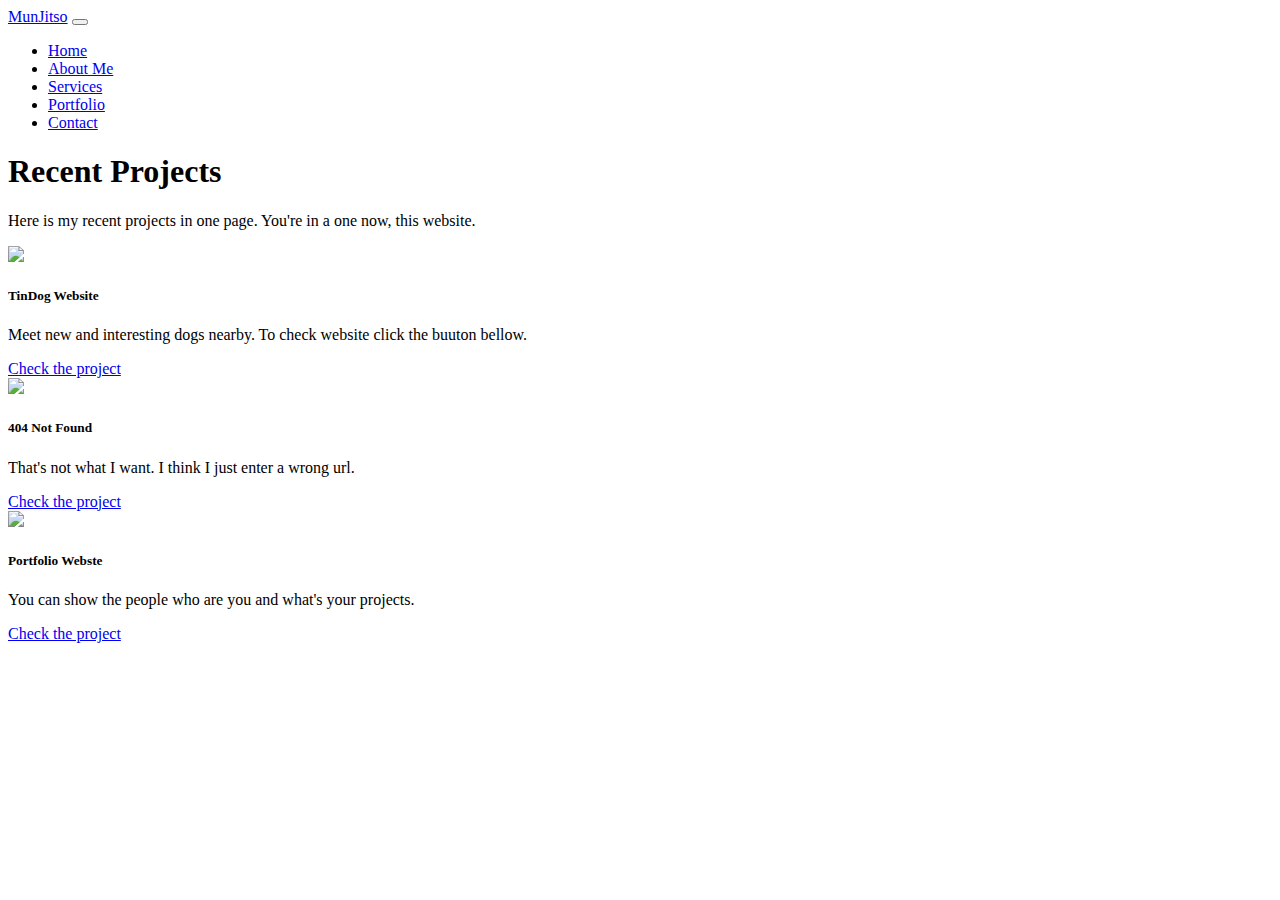
==== portfolio/portfolio.html @ 6be091ce "Update portfolio.html" ====
<!doctype html>
<html lang="en">

<head>
    <!-- Required meta tags -->
    <meta charset="utf-8">
    <meta name="viewport" content="width=device-width, initial-scale=1">

    <!-- Bootstrap CSS -->
    <link rel="stylesheet" href="https://cdn.jsdelivr.net/npm/bootstrap@4.5.3/dist/css/bootstrap.min.css" integrity="sha384-TX8t27EcRE3e/ihU7zmQxVncDAy5uIKz4rEkgIXeMed4M0jlfIDPvg6uqKI2xXr2" crossorigin="anonymous">
    <link rel="stylesheet" href="style.css" />

    <!-- Google Fonts -->
    <link href="https://fonts.googleapis.com/css2?family=Itim&display=swap " rel="stylesheet " />
    <link rel="preconnect" href="https://fonts.gstatic.com">

    <title>Recent Projects</title>
    <link rel="shortcut icon " type="image/jpg " href="Untitled-1.png" />
</head>

<body>


    <div class="container">
        <nav class="navbar navbar-expand-lg navbar-light">
            <a class="navbar-brand" href="#">MunJitso</a>
            <button class="navbar-toggler" type="button" data-toggle="collapse" data-target="#navbarSupportedContent" aria-controls="navbarSupportedContent" aria-expanded="false" aria-label="Toggle navigation">
            <span class="navbar-toggler-icon"></span>
            </button>
            <div class="collapse navbar-collapse" id="navbarSupportedContent">
                <ul class="navbar-nav ml-auto">
                    <li class="nav-item">
                        <a class="nav-link" href="https://munjitso-dev.000webhostapp.com/">Home</a>
                    </li>
                    <li class="nav-item">
                        <a class="nav-link" href="https://munjitso-dev.000webhostapp.com/#about">About Me</a>
                    </li>
                    <li class="nav-item">
                        <a class="nav-link" href="https://munjitso-dev.000webhostapp.com/#service">Services</a>
                    </li>
                    <li class="nav-item">
                        <a class="nav-link" href="portfolio.html">Portfolio</a>
                    </li>
                    <li class="nav-item">
                        <a class="nav-link" href="https://munjitso-dev.000webhostapp.com/#footer">Contact</a>
                    </li>
                </ul>
            </div>
        </nav>
        <div class="title text-center">
            <h1>Recent Projects</h1>
            <p class="fs-5">Here is my recent projects in one page. You're in a one now, this website.</p>
        </div>
        <div class="row">
            
            <!-- TinDog Website -->
            <div class="col-md-6 col-lg-4">
                <div class="card border-0">
                    <img src="tindog-website.jpeg" class="card-img-top scale-on-hover">
                    <div class="card-body ">
                        <h5 class="card-title">TinDog Website</h5>
                        <p class="card-text">Meet new and interesting dogs nearby. To check website click the buuton bellow.</p>
                        <a href="https://belkacem2005.github.io/tindog.github.io/" class="btn btn-primary" target='_blank'>Check the project</a>
                    </div>
                </div>
            </div>
            
            <!-- 404 Not Found -->
            <div class="col-md-6 col-lg-4">
                <div class="card border-0">
                    <img src="404-page-not-found-by-munjitso.jpeg" class="card-img-top scale-on-hover">
                    <div class="card-body">
                        <h5 class="card-title">404 Not Found</h5>
                        <p class="card-text">That's not what I want. I think I just enter a wrong url.</p>
                        <a href="https://portfolio-munjitso.000webhostapp.com/website-2/404-not-found.html" class="btn btn-primary" target='_blank'>Check the project</a>
                    </div>
                </div>
            </div>
            
            
            
            <!-- Portfolio Website 1 -->
            <div class="col-md-6 col-lg-4">
                <div class="card border-0">
                    <img src="Web capture_23-1-2021_13915_portfolio-munjitso.000webhostapp.com.jpeg" class="card-img-top scale-on-hover">
                    <div class="card-body ">
                        <h5 class="card-title">Portfolio Webste</h5>
                        <p class="card-text">You can show the people who are you and what's your projects.</p>
                        <a href="https://portfolio-munjitso.000webhostapp.com/1website/index.html" class="btn btn-primary" target='_blank'>Check the project</a>
                    </div>
                </div>
            </div>
            
            
    <script src="https://cdn.jsdelivr.net/npm/bootstrap@5.0.0-beta1/dist/js/bootstrap.bundle.min.js" integrity="sha384-ygbV9kiqUc6oa4msXn9868pTtWMgiQaeYH7/t7LECLbyPA2x65Kgf80OJFdroafW" crossorigin="anonymous"></script>
</body>

</html>
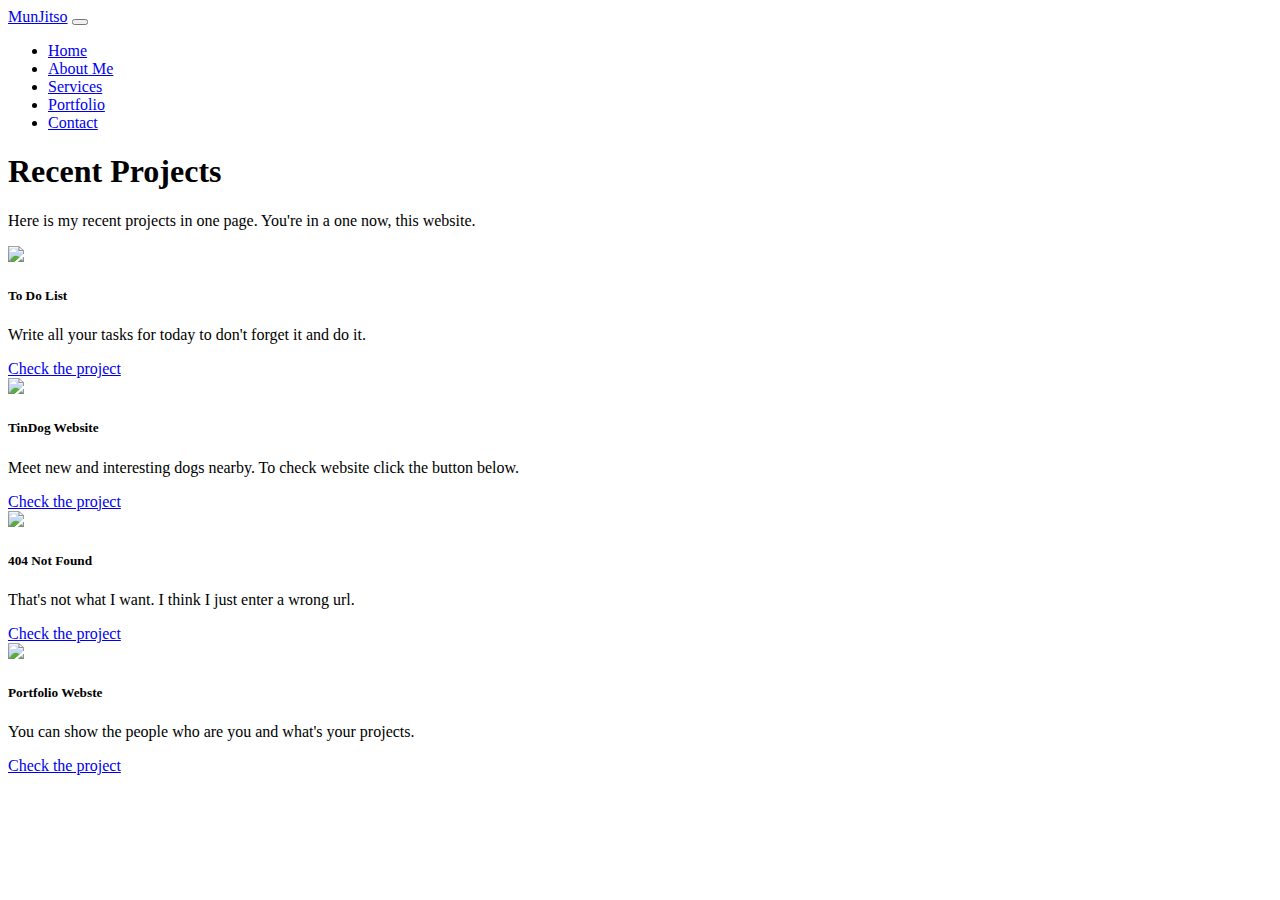
==== commit d686ab62: "Update portfolio.html" ====
--- a/portfolio/portfolio.html
+++ b/portfolio/portfolio.html
@@ -23,14 +23,14 @@
 
     <div class="container">
         <nav class="navbar navbar-expand-lg navbar-light">
-            <a class="navbar-brand" href="#">MunJitso</a>
+            <a class="navbar-brand" href="https://belkacem2005.github.io/munjitso.github.io/">MunJitso</a>
             <button class="navbar-toggler" type="button" data-toggle="collapse" data-target="#navbarSupportedContent" aria-controls="navbarSupportedContent" aria-expanded="false" aria-label="Toggle navigation">
             <span class="navbar-toggler-icon"></span>
             </button>
             <div class="collapse navbar-collapse" id="navbarSupportedContent">
                 <ul class="navbar-nav ml-auto">
                     <li class="nav-item">
-                        <a class="nav-link" href="https://munjitso-dev.000webhostapp.com/">Home</a>
+                        <a class="nav-link" href="https://belkacem2005.github.io/munjitso.github.io/">Home</a>
                     </li>
                     <li class="nav-item">
                         <a class="nav-link" href="https://munjitso-dev.000webhostapp.com/#about">About Me</a>
@@ -53,13 +53,25 @@
         </div>
         <div class="row">
             
+            <!-- To do List -->
+            <div class="col-md-6 col-lg-4">
+                <div class="card border-0">
+                    <img src="https://1.bp.blogspot.com/-03tw1XrxDTU/YGhtexVGZbI/AAAAAAAAAvY/UL7vElKuqWMkUzxDf9dlFX_5ty6BJOpdwCLcBGAsYHQ/s16000/Capture.PNG" class="card-img-top scale-on-hover">
+                    <div class="card-body ">
+                        <h5 class="card-title">To Do List</h5>
+                        <p class="card-text">Write all your tasks for today to don't forget it and do it.</p>
+                        <a href="https://belkacem2005.github.io/do-ur-task-now.github.io/" class="btn btn-primary" target='_blank'>Check the project</a>
+                    </div>
+                </div>
+            </div>
+            
             <!-- TinDog Website -->
             <div class="col-md-6 col-lg-4">
                 <div class="card border-0">
                     <img src="tindog-website.jpeg" class="card-img-top scale-on-hover">
                     <div class="card-body ">
                         <h5 class="card-title">TinDog Website</h5>
-                        <p class="card-text">Meet new and interesting dogs nearby. To check website click the buuton bellow.</p>
+                        <p class="card-text">Meet new and interesting dogs nearby. To check website click the button below.</p>
                         <a href="https://belkacem2005.github.io/tindog.github.io/" class="btn btn-primary" target='_blank'>Check the project</a>
                     </div>
                 </div>
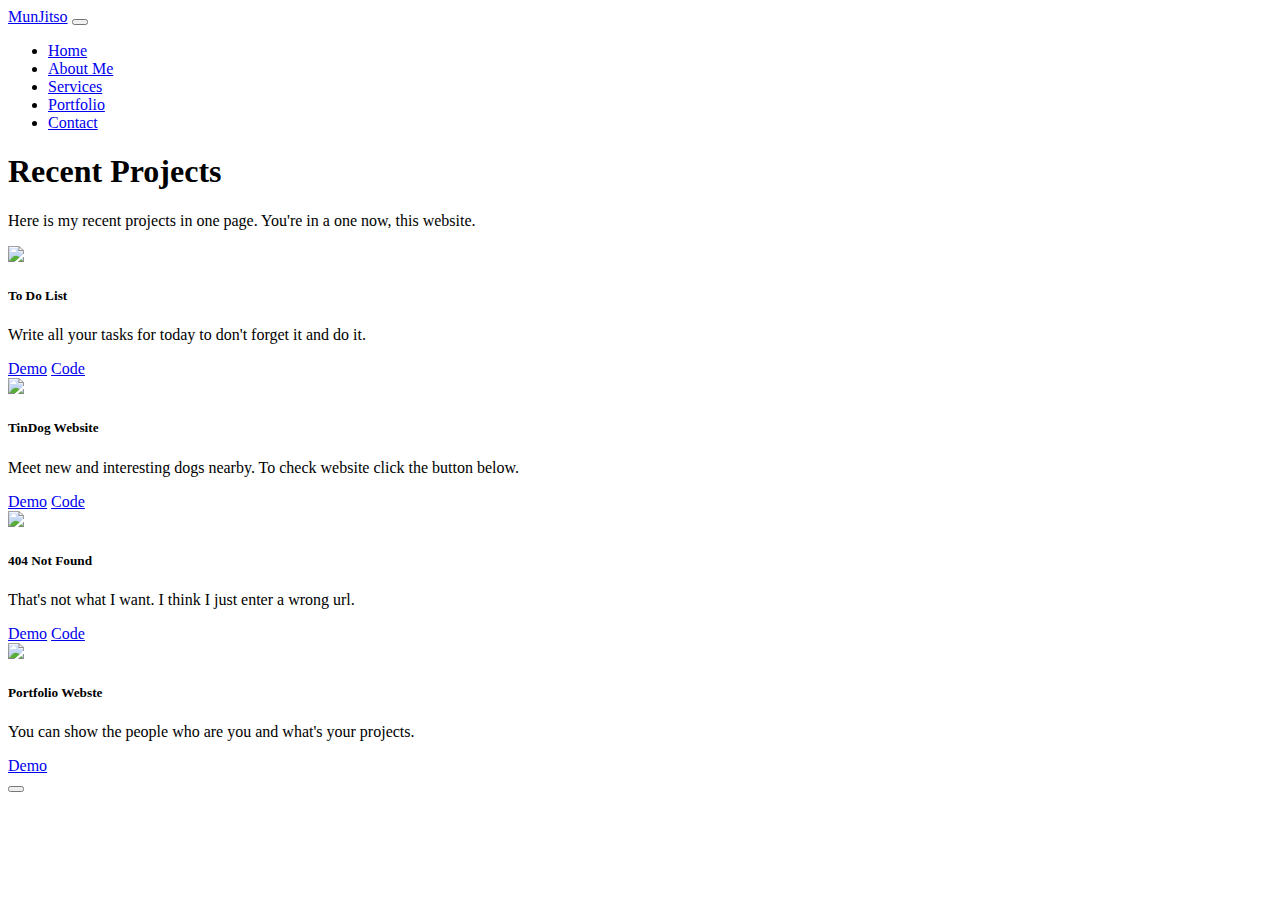
==== commit f5337c5e: "Update portfolio.html" ====
--- a/portfolio/portfolio.html
+++ b/portfolio/portfolio.html
@@ -7,6 +7,7 @@
     <meta name="viewport" content="width=device-width, initial-scale=1">
 
     <!-- Bootstrap CSS -->
+    <link rel="stylesheet" href="https://use.fontawesome.com/releases/v5.15.1/css/all.css" integrity="sha384-vp86vTRFVJgpjF9jiIGPEEqYqlDwgyBgEF109VFjmqGmIY/Y4HV4d3Gp2irVfcrp" crossorigin="anonymous">
     <link rel="stylesheet" href="https://cdn.jsdelivr.net/npm/bootstrap@4.5.3/dist/css/bootstrap.min.css" integrity="sha384-TX8t27EcRE3e/ihU7zmQxVncDAy5uIKz4rEkgIXeMed4M0jlfIDPvg6uqKI2xXr2" crossorigin="anonymous">
     <link rel="stylesheet" href="style.css" />
 
@@ -22,27 +23,27 @@
 
 
     <div class="container">
-        <nav class="navbar navbar-expand-lg navbar-light">
-            <a class="navbar-brand" href="https://belkacem2005.github.io/munjitso.github.io/">MunJitso</a>
+        <nav id="navbarDark" class="navbar navbar-expand-lg navbar-light">
+            <a class="navbar-brand" href="https://munjitso2005.github.io/munjitso.github.io/">MunJitso</a>
             <button class="navbar-toggler" type="button" data-toggle="collapse" data-target="#navbarSupportedContent" aria-controls="navbarSupportedContent" aria-expanded="false" aria-label="Toggle navigation">
             <span class="navbar-toggler-icon"></span>
             </button>
             <div class="collapse navbar-collapse" id="navbarSupportedContent">
                 <ul class="navbar-nav ml-auto">
                     <li class="nav-item">
-                        <a class="nav-link" href="https://belkacem2005.github.io/munjitso.github.io/">Home</a>
+                        <a class="nav-link" href="https://munjitso2005.github.io/munjitso.github.io/">Home</a>
                     </li>
                     <li class="nav-item">
-                        <a class="nav-link" href="https://munjitso-dev.000webhostapp.com/#about">About Me</a>
+                        <a class="nav-link" href="https://munjitso2005.github.io/munjitso.github.io#about">About Me</a>
                     </li>
                     <li class="nav-item">
-                        <a class="nav-link" href="https://munjitso-dev.000webhostapp.com/#service">Services</a>
+                        <a class="nav-link" href="https://munjitso2005.github.io/munjitso.github.io#service">Services</a>
                     </li>
                     <li class="nav-item">
                         <a class="nav-link" href="portfolio.html">Portfolio</a>
                     </li>
                     <li class="nav-item">
-                        <a class="nav-link" href="https://munjitso-dev.000webhostapp.com/#footer">Contact</a>
+                        <a class="nav-link" href="https://munjitso2005.github.io/munjitso.github.io#footer">Contact</a>
                     </li>
                 </ul>
             </div>
@@ -52,7 +53,7 @@
             <p class="fs-5">Here is my recent projects in one page. You're in a one now, this website.</p>
         </div>
         <div class="row">
-            
+
             <!-- To do List -->
             <div class="col-md-6 col-lg-4">
                 <div class="card border-0">
@@ -60,11 +61,12 @@
                     <div class="card-body ">
                         <h5 class="card-title">To Do List</h5>
                         <p class="card-text">Write all your tasks for today to don't forget it and do it.</p>
-                        <a href="https://belkacem2005.github.io/do-ur-task-now.github.io/" class="btn btn-primary" target='_blank'>Check the project</a>
+                        <a href="https://munjitso2005.github.io/do-ur-task-now.github.io/" class="btn btn-primary" target='_blank'>Demo</a>
+                        <a href="https://github.com/Munjitso2005/do-ur-task-now.github.io" class="btn code-btn btn-outline-dark" target='_blank'>Code</a>
                     </div>
                 </div>
             </div>
-            
+
             <!-- TinDog Website -->
             <div class="col-md-6 col-lg-4">
                 <div class="card border-0">
@@ -72,11 +74,12 @@
                     <div class="card-body ">
                         <h5 class="card-title">TinDog Website</h5>
                         <p class="card-text">Meet new and interesting dogs nearby. To check website click the button below.</p>
-                        <a href="https://belkacem2005.github.io/tindog.github.io/" class="btn btn-primary" target='_blank'>Check the project</a>
+                        <a href="https://munjitso2005.github.io/tindog.github.io/" class="btn btn-primary" target='_blank'>Demo</a>
+                        <a href="https://github.com/Munjitso2005/tindog.github.io" class="btn code-btn btn-outline-dark" target='_blank'>Code</a>
                     </div>
                 </div>
             </div>
-            
+
             <!-- 404 Not Found -->
             <div class="col-md-6 col-lg-4">
                 <div class="card border-0">
@@ -84,13 +87,14 @@
                     <div class="card-body">
                         <h5 class="card-title">404 Not Found</h5>
                         <p class="card-text">That's not what I want. I think I just enter a wrong url.</p>
-                        <a href="https://portfolio-munjitso.000webhostapp.com/website-2/404-not-found.html" class="btn btn-primary" target='_blank'>Check the project</a>
+                        <a href="https://munjitso2005.github.io/404-not-found.github.io" class="btn btn-primary" target='_blank'>Demo</a>
+                        <a href="https://github.com/Munjitso2005/404-not-found.github.io" class="btn code-btn btn-outline-dark" target='_blank'>Code</a>
                     </div>
                 </div>
             </div>
-            
-            
-            
+
+
+
             <!-- Portfolio Website 1 -->
             <div class="col-md-6 col-lg-4">
                 <div class="card border-0">
@@ -98,13 +102,16 @@
                     <div class="card-body ">
                         <h5 class="card-title">Portfolio Webste</h5>
                         <p class="card-text">You can show the people who are you and what's your projects.</p>
-                        <a href="https://portfolio-munjitso.000webhostapp.com/1website/index.html" class="btn btn-primary" target='_blank'>Check the project</a>
+                        <a href="https://portfolio-munjitso.000webhostapp.com/1website/index.html" class="btn btn-primary" target='_blank'>Demo</a>
                     </div>
                 </div>
             </div>
-            
-            
-    <script src="https://cdn.jsdelivr.net/npm/bootstrap@5.0.0-beta1/dist/js/bootstrap.bundle.min.js" integrity="sha384-ygbV9kiqUc6oa4msXn9868pTtWMgiQaeYH7/t7LECLbyPA2x65Kgf80OJFdroafW" crossorigin="anonymous"></script>
+            <button class="darkmodebtn" id="darkModeBtn"><i id="btnIcon" class="fas fa-moon"></i></button>
+            <script src="main.js"></script>
+            <script src="https://code.jquery.com/jquery-3.5.1.slim.min.js " integrity="sha384-DfXdz2htPH0lsSSs5nCTpuj/zy4C+OGpamoFVy38MVBnE+IbbVYUew+OrCXaRkfj " crossorigin="anonymous "></script>
+            <script src="https://cdn.jsdelivr.net/npm/popper.js@1.16.1/dist/umd/popper.min.js " integrity="sha384-9/reFTGAW83EW2RDu2S0VKaIzap3H66lZH81PoYlFhbGU+6BZp6G7niu735Sk7lN " crossorigin="anonymous "></script>
+            <script src="https://cdn.jsdelivr.net/npm/bootstrap@4.5.3/dist/js/bootstrap.min.js " integrity="sha384-w1Q4orYjBQndcko6MimVbzY0tgp4pWB4lZ7lr30WKz0vr/aWKhXdBNmNb5D92v7s " crossorigin="anonymous "></script>
+            <script src="https://cdn.jsdelivr.net/npm/bootstrap@5.0.0-beta1/dist/js/bootstrap.bundle.min.js " integrity="sha384-ygbV9kiqUc6oa4msXn9868pTtWMgiQaeYH7/t7LECLbyPA2x65Kgf80OJFdroafW " crossorigin="anonymous "></script>
 </body>
 
 </html>
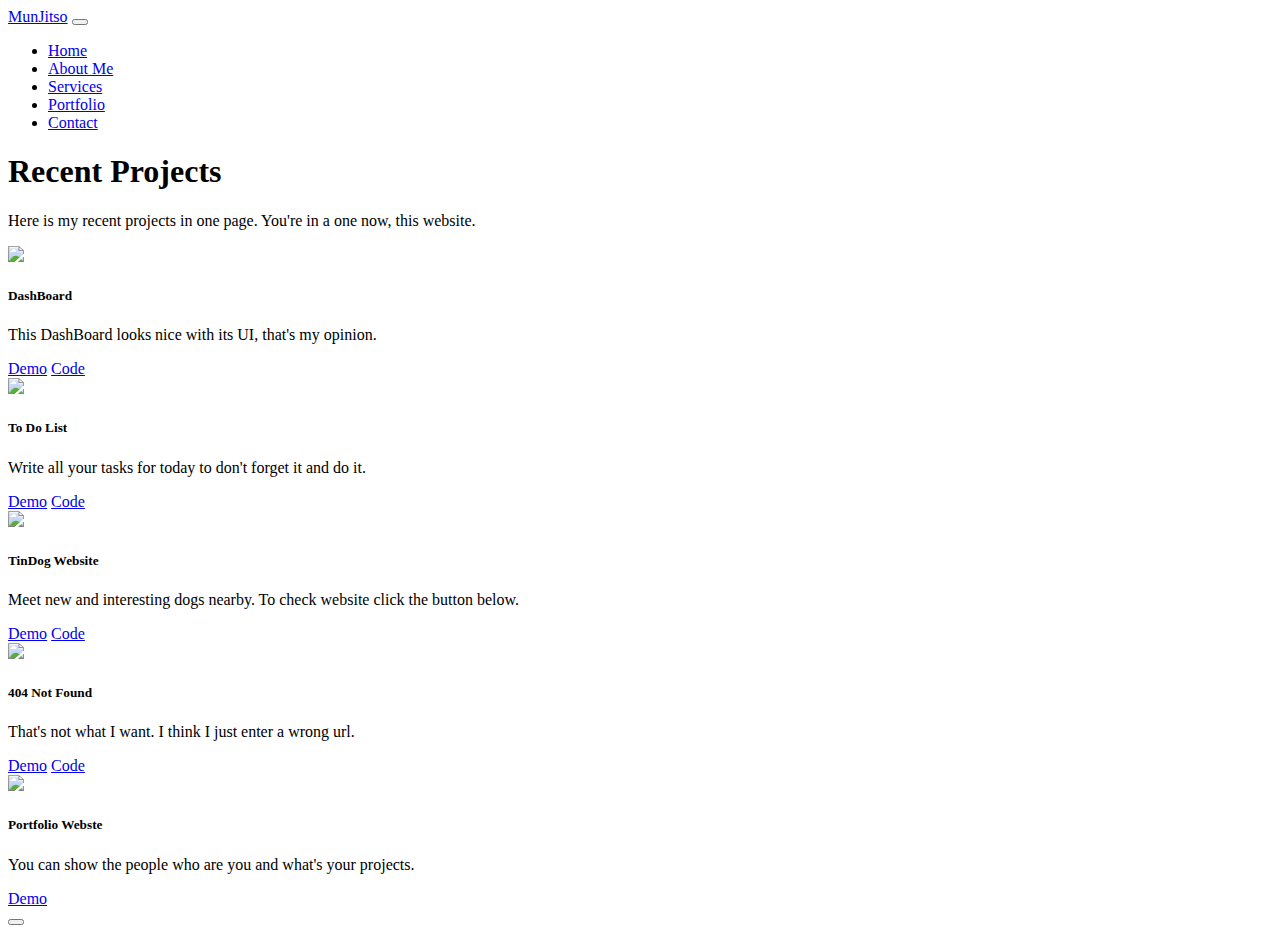
==== commit f15d6b49: "Update portfolio.html" ====
--- a/portfolio/portfolio.html
+++ b/portfolio/portfolio.html
@@ -24,26 +24,26 @@
 
     <div class="container">
         <nav id="navbarDark" class="navbar navbar-expand-lg navbar-light">
-            <a class="navbar-brand" href="https://munjitso2005.github.io/munjitso.github.io/">MunJitso</a>
+            <a class="navbar-brand" href="https://munjitso.github.io/munjitso.github.io/">MunJitso</a>
             <button class="navbar-toggler" type="button" data-toggle="collapse" data-target="#navbarSupportedContent" aria-controls="navbarSupportedContent" aria-expanded="false" aria-label="Toggle navigation">
             <span class="navbar-toggler-icon"></span>
             </button>
             <div class="collapse navbar-collapse" id="navbarSupportedContent">
                 <ul class="navbar-nav ml-auto">
                     <li class="nav-item">
-                        <a class="nav-link" href="https://munjitso2005.github.io/munjitso.github.io/">Home</a>
+                        <a class="nav-link" href="https://munjitso.github.io/munjitso.github.io/">Home</a>
                     </li>
                     <li class="nav-item">
-                        <a class="nav-link" href="https://munjitso2005.github.io/munjitso.github.io#about">About Me</a>
+                        <a class="nav-link" href="https://munjitso.github.io/munjitso.github.io#about">About Me</a>
                     </li>
                     <li class="nav-item">
-                        <a class="nav-link" href="https://munjitso2005.github.io/munjitso.github.io#service">Services</a>
+                        <a class="nav-link" href="https://munjitso.github.io/munjitso.github.io#service">Services</a>
                     </li>
                     <li class="nav-item">
                         <a class="nav-link" href="portfolio.html">Portfolio</a>
                     </li>
                     <li class="nav-item">
-                        <a class="nav-link" href="https://munjitso2005.github.io/munjitso.github.io#footer">Contact</a>
+                        <a class="nav-link" href="https://munjitso.github.io/munjitso.github.io#footer">Contact</a>
                     </li>
                 </ul>
             </div>
@@ -53,7 +53,20 @@
             <p class="fs-5">Here is my recent projects in one page. You're in a one now, this website.</p>
         </div>
         <div class="row">
-
+            
+    <!-- DashBoard -->
+            <div class="col-md-6 col-lg-4">
+                <div class="card border-0">
+                    <img src="https://scontent.frak1-1.fna.fbcdn.net/v/t1.6435-0/p180x540/170053581_904658123654287_2366297897286734942_n.jpg?_nc_cat=106&ccb=1-3&_nc_sid=730e14&_nc_ohc=bJMaHMptELMAX8X22Gd&_nc_ht=scontent.frak1-1.fna&tp=6&oh=06f6d0cfe318f446557285d50c72a1a8&oe=609384D2" class="card-img-top scale-on-hover">
+                    <div class="card-body ">
+                        <h5 class="card-title">DashBoard</h5>
+                        <p class="card-text">This DashBoard looks nice with its UI, that's my opinion.</p>
+                        <a href="https://munjitso.github.io/dashboard.github.io/" class="btn btn-primary" target='_blank'>Demo</a>
+                        <a href="https://github.com/Munjitso/dashboard.github.io" class="btn code-btn btn-outline-dark" target='_blank'>Code</a>
+                    </div>
+                </div>
+            </div>
+            
             <!-- To do List -->
             <div class="col-md-6 col-lg-4">
                 <div class="card border-0">
@@ -61,8 +74,8 @@
                     <div class="card-body ">
                         <h5 class="card-title">To Do List</h5>
                         <p class="card-text">Write all your tasks for today to don't forget it and do it.</p>
-                        <a href="https://munjitso2005.github.io/do-ur-task-now.github.io/" class="btn btn-primary" target='_blank'>Demo</a>
-                        <a href="https://github.com/Munjitso2005/do-ur-task-now.github.io" class="btn code-btn btn-outline-dark" target='_blank'>Code</a>
+                        <a href="https://munjitso.github.io/do-ur-task-now.github.io/" class="btn btn-primary" target='_blank'>Demo</a>
+                        <a href="https://github.com/Munjitso/do-ur-task-now.github.io" class="btn code-btn btn-outline-dark" target='_blank'>Code</a>
                     </div>
                 </div>
             </div>
@@ -74,8 +87,8 @@
                     <div class="card-body ">
                         <h5 class="card-title">TinDog Website</h5>
                         <p class="card-text">Meet new and interesting dogs nearby. To check website click the button below.</p>
-                        <a href="https://munjitso2005.github.io/tindog.github.io/" class="btn btn-primary" target='_blank'>Demo</a>
-                        <a href="https://github.com/Munjitso2005/tindog.github.io" class="btn code-btn btn-outline-dark" target='_blank'>Code</a>
+                        <a href="https://munjitso.github.io/tindog.github.io/" class="btn btn-primary" target='_blank'>Demo</a>
+                        <a href="https://github.com/Munjitso/tindog.github.io" class="btn code-btn btn-outline-dark" target='_blank'>Code</a>
                     </div>
                 </div>
             </div>
@@ -87,8 +100,8 @@
                     <div class="card-body">
                         <h5 class="card-title">404 Not Found</h5>
                         <p class="card-text">That's not what I want. I think I just enter a wrong url.</p>
-                        <a href="https://munjitso2005.github.io/404-not-found.github.io" class="btn btn-primary" target='_blank'>Demo</a>
-                        <a href="https://github.com/Munjitso2005/404-not-found.github.io" class="btn code-btn btn-outline-dark" target='_blank'>Code</a>
+                        <a href="https://munjitso.github.io/404-not-found.github.io" class="btn btn-primary" target='_blank'>Demo</a>
+                        <a href="https://github.com/Munjitso/404-not-found.github.io" class="btn code-btn btn-outline-dark" target='_blank'>Code</a>
                     </div>
                 </div>
             </div>
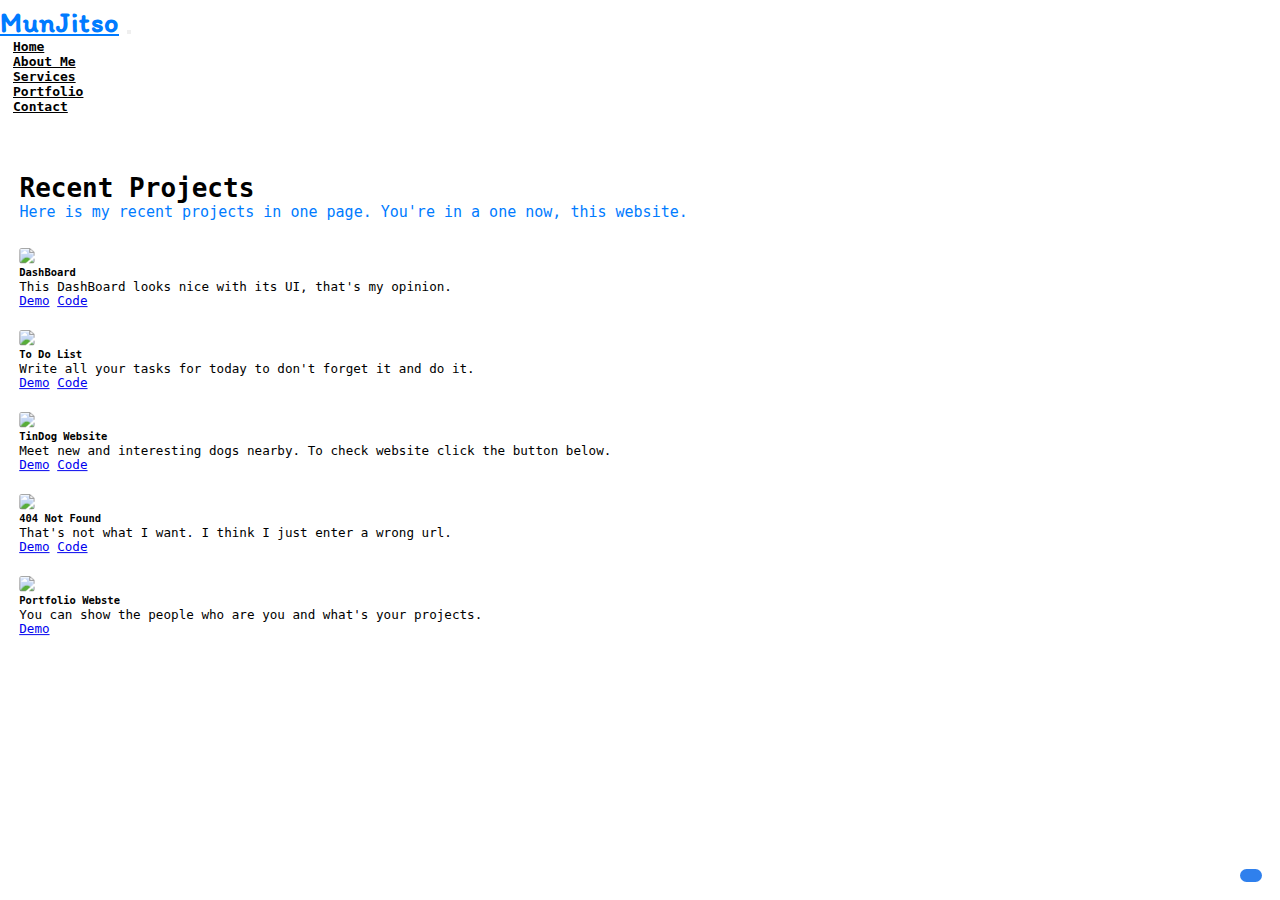
==== commit 03d56dee: "Add files via upload" ====
--- a/portfolio/portfolio.html
+++ b/portfolio/portfolio.html
@@ -53,11 +53,12 @@
             <p class="fs-5">Here is my recent projects in one page. You're in a one now, this website.</p>
         </div>
         <div class="row">
-            
-    <!-- DashBoard -->
-            <div class="col-md-6 col-lg-4">
+
+            <!-- DashBoard -->
+            <div class="col-md-6 col-lg-6">
                 <div class="card border-0">
-                    <img src="https://scontent.frak1-1.fna.fbcdn.net/v/t1.6435-0/p180x540/170053581_904658123654287_2366297897286734942_n.jpg?_nc_cat=106&ccb=1-3&_nc_sid=730e14&_nc_ohc=bJMaHMptELMAX8X22Gd&_nc_ht=scontent.frak1-1.fna&tp=6&oh=06f6d0cfe318f446557285d50c72a1a8&oe=609384D2" class="card-img-top scale-on-hover">
+                    <img src="https://scontent.frak1-1.fna.fbcdn.net/v/t1.6435-0/p180x540/170053581_904658123654287_2366297897286734942_n.jpg?_nc_cat=106&ccb=1-3&_nc_sid=730e14&_nc_ohc=bJMaHMptELMAX8X22Gd&_nc_ht=scontent.frak1-1.fna&tp=6&oh=06f6d0cfe318f446557285d50c72a1a8&oe=609384D2"
+                        class="card-img-top scale-on-hover">
                     <div class="card-body ">
                         <h5 class="card-title">DashBoard</h5>
                         <p class="card-text">This DashBoard looks nice with its UI, that's my opinion.</p>
@@ -66,11 +67,11 @@
                     </div>
                 </div>
             </div>
-            
+
             <!-- To do List -->
-            <div class="col-md-6 col-lg-4">
+            <div class="col-md-6 col-lg-6">
                 <div class="card border-0">
-                    <img src="https://1.bp.blogspot.com/-03tw1XrxDTU/YGhtexVGZbI/AAAAAAAAAvY/UL7vElKuqWMkUzxDf9dlFX_5ty6BJOpdwCLcBGAsYHQ/s16000/Capture.PNG" class="card-img-top scale-on-hover">
+                    <img src="img/todo-list.PNG" class="card-img-top scale-on-hover">
                     <div class="card-body ">
                         <h5 class="card-title">To Do List</h5>
                         <p class="card-text">Write all your tasks for today to don't forget it and do it.</p>
@@ -81,9 +82,9 @@
             </div>
 
             <!-- TinDog Website -->
-            <div class="col-md-6 col-lg-4">
+            <div class="col-md-6 col-lg-6">
                 <div class="card border-0">
-                    <img src="tindog-website.jpeg" class="card-img-top scale-on-hover">
+                    <img src="img/tindog-website.jpeg" class="card-img-top scale-on-hover">
                     <div class="card-body ">
                         <h5 class="card-title">TinDog Website</h5>
                         <p class="card-text">Meet new and interesting dogs nearby. To check website click the button below.</p>
@@ -94,9 +95,9 @@
             </div>
 
             <!-- 404 Not Found -->
-            <div class="col-md-6 col-lg-4">
+            <div class="col-md-6 col-lg-6">
                 <div class="card border-0">
-                    <img src="404-page-not-found-by-munjitso.jpeg" class="card-img-top scale-on-hover">
+                    <img src="img/404-page-not-found-by-munjitso.jpeg" class="card-img-top scale-on-hover">
                     <div class="card-body">
                         <h5 class="card-title">404 Not Found</h5>
                         <p class="card-text">That's not what I want. I think I just enter a wrong url.</p>
@@ -109,9 +110,9 @@
 
 
             <!-- Portfolio Website 1 -->
-            <div class="col-md-6 col-lg-4">
+            <div class="col-md-6 col-lg-6">
                 <div class="card border-0">
-                    <img src="Web capture_23-1-2021_13915_portfolio-munjitso.000webhostapp.com.jpeg" class="card-img-top scale-on-hover">
+                    <img src="img/Web capture_23-1-2021_13915_portfolio-munjitso.000webhostapp.com.jpeg" class="card-img-top scale-on-hover">
                     <div class="card-body ">
                         <h5 class="card-title">Portfolio Webste</h5>
                         <p class="card-text">You can show the people who are you and what's your projects.</p>
@@ -127,4 +128,4 @@
             <script src="https://cdn.jsdelivr.net/npm/bootstrap@5.0.0-beta1/dist/js/bootstrap.bundle.min.js " integrity="sha384-ygbV9kiqUc6oa4msXn9868pTtWMgiQaeYH7/t7LECLbyPA2x65Kgf80OJFdroafW " crossorigin="anonymous "></script>
 </body>
 
-</html>
+</html>--- a/portfolio/style.css
+++ b/portfolio/style.css
@@ -0,0 +1,128 @@
+* {
+    font-family: monospace;
+    margin: 0;
+    padding: 0;
+}
+
+body {
+    transition: .15s;
+}
+
+.title {
+    margin: 1.5rem
+}
+
+.card {
+    margin-bottom: 20px;
+    transform: scale(0.97);
+    background-color: transparent;
+}
+
+.card-img-top {
+    border-radius: calc(.30rem - 1px);
+}
+
+.scale-on-hover {
+    transition: .4s
+}
+
+.scale-on-hover:hover {
+    transform: scale(1.05);
+    box-shadow: 0px 0px 27px -1px rgba(0, 0, 0, 0.51);
+}
+
+.container {
+    padding: 5px 0 0 0;
+}
+
+.fs-5 {
+    color: #007bff;
+    margin-bottom: 2rem;
+    font-size: 15px;
+}
+
+.navbar {
+    padding-bottom: 3rem;
+}
+
+.navbar-light .navbar-brand {
+    color: #007bff;
+    font-size: 28px;
+    font-weight: 700;
+    letter-spacing: 1px;
+    font-family: 'Itim', cursive;
+}
+
+.navbar-light .navbar-brand:hover {
+    color: #007bff;
+}
+
+.navbar-light .navbar-nav .nav-link {
+    color: #000;
+    font-weight: 700;
+    margin-left: 1rem;
+    font-size: 1rem;
+    transition: .1s ease;
+}
+
+.navbar-light .navbar-nav .nav-link:hover {
+    color: #007bff;
+}
+
+
+/* Dark Mode Options */
+
+.darkbackground {
+    background-color: rgb(46, 45, 49);
+    transition: .15s;
+    color: white;
+}
+
+.nav-link-light {
+    color: #fff;
+}
+
+.darkmodebtn {
+    font-size: 1.50rem;
+    padding: 0.5rem 0.85rem;
+    background-color: rgba(47, 128, 237, 1);
+    outline: none;
+    border: 0;
+    border-radius: 20px;
+    color: white;
+    position: fixed;
+    bottom: 18px;
+    right: 18px;
+}
+
+.darkmodebtn:focus {
+    outline: none;
+}
+
+.fas {
+    line-height: unset;
+}
+
+.navbar-dark .navbar-brand {
+    color: #007bff;
+    font-size: 28px;
+    font-weight: 700;
+    letter-spacing: 1px;
+    font-family: 'Itim', cursive;
+}
+
+.navbar-dark .navbar-brand:hover {
+    color: #007bff;
+}
+
+.navbar-dark .navbar-nav .nav-link {
+    color: #fff;
+    font-weight: 700;
+    margin-left: 1rem;
+    font-size: 1rem;
+    transition: .1s ease;
+}
+
+.navbar-dark .navbar-nav .nav-link:hover {
+    color: #007bff;
+}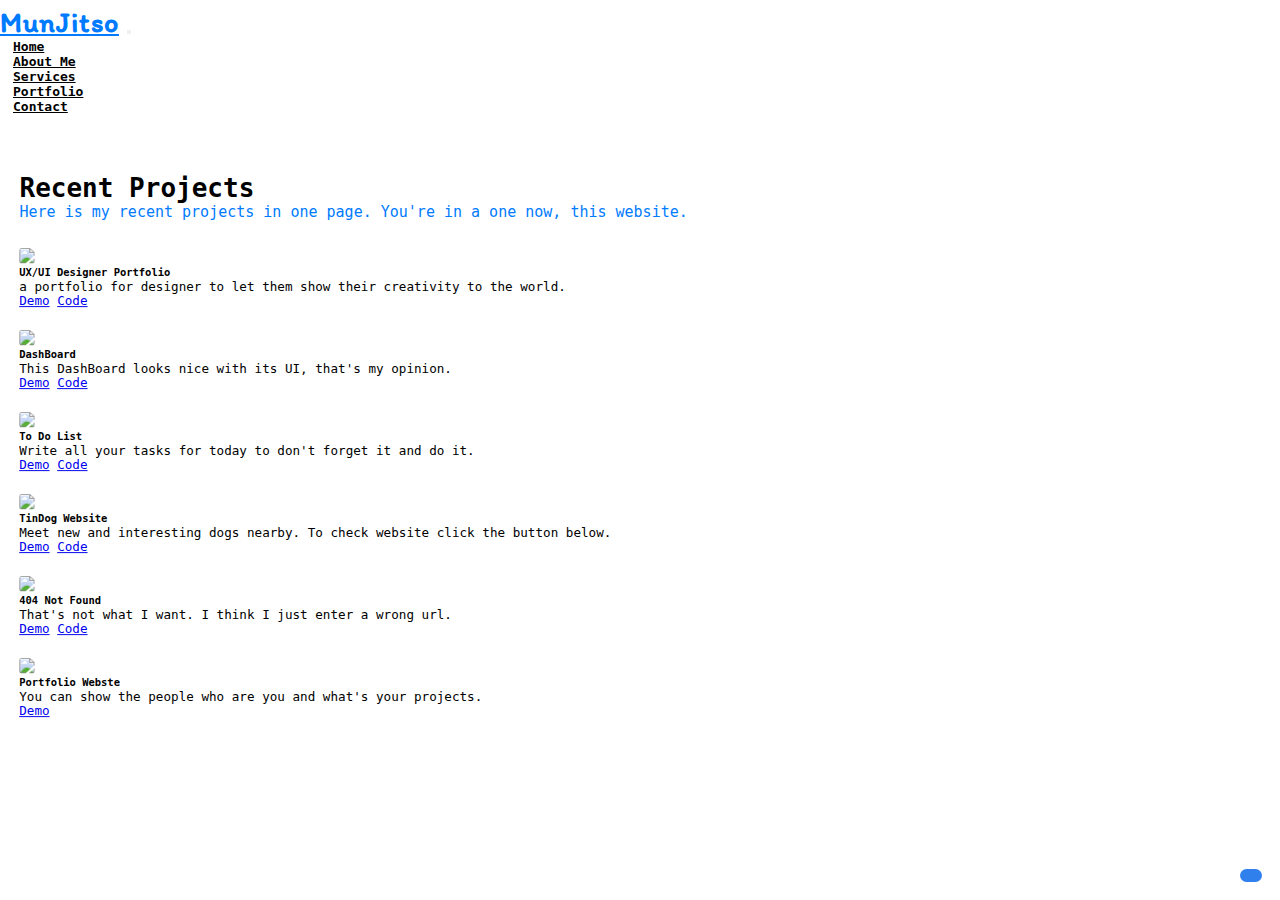
==== commit e76d8af5: "Fix Some Issues" ====
--- a/portfolio/portfolio.html
+++ b/portfolio/portfolio.html
@@ -16,7 +16,7 @@
     <link rel="preconnect" href="https://fonts.gstatic.com">
 
     <title>Recent Projects</title>
-    <link rel="shortcut icon " type="image/jpg " href="Untitled-1.png" />
+    <link rel="shortcut icon " type="image/jpg " href="img/Untitled-1.png" />
 </head>
 
 <body>
@@ -53,12 +53,25 @@
             <p class="fs-5">Here is my recent projects in one page. You're in a one now, this website.</p>
         </div>
         <div class="row">
-
+            
+            
+            <!-- UX-UI Designer Portfolio -->
+            <div class="col-md-6 col-lg-6">
+                <div class="card border-0">
+                    <img src="img/UX-UI Designer Portfolio.jpeg" class="card-img-top scale-on-hover" draggable='false'>
+                    <div class="card-body ">
+                        <h5 class="card-title">UX/UI Designer Portfolio</h5>
+                        <p class="card-text">a portfolio for designer to let them show their creativity to the world.</p>
+                        <a href="https://munjitso.github.io/mabelkacem/" class="btn btn-primary" target='_blank'>Demo</a>
+                        <a href="https://github.com/Munjitso/mabelkacem" class="btn code-btn btn-outline-dark" target='_blank'>Code</a>
+                    </div>
+                </div>
+            </div>
+            
             <!-- DashBoard -->
             <div class="col-md-6 col-lg-6">
                 <div class="card border-0">
-                    <img src="https://scontent.frak1-1.fna.fbcdn.net/v/t1.6435-0/p180x540/170053581_904658123654287_2366297897286734942_n.jpg?_nc_cat=106&ccb=1-3&_nc_sid=730e14&_nc_ohc=bJMaHMptELMAX8X22Gd&_nc_ht=scontent.frak1-1.fna&tp=6&oh=06f6d0cfe318f446557285d50c72a1a8&oe=609384D2"
-                        class="card-img-top scale-on-hover">
+                    <img src="img/DashBoard.jpg" class="card-img-top scale-on-hover" draggable='false'>
                     <div class="card-body ">
                         <h5 class="card-title">DashBoard</h5>
                         <p class="card-text">This DashBoard looks nice with its UI, that's my opinion.</p>
@@ -71,7 +84,7 @@
             <!-- To do List -->
             <div class="col-md-6 col-lg-6">
                 <div class="card border-0">
-                    <img src="img/todo-list.PNG" class="card-img-top scale-on-hover">
+                    <img src="img/todo-list.PNG" class="card-img-top scale-on-hover" draggable='false'>
                     <div class="card-body ">
                         <h5 class="card-title">To Do List</h5>
                         <p class="card-text">Write all your tasks for today to don't forget it and do it.</p>
@@ -84,7 +97,7 @@
             <!-- TinDog Website -->
             <div class="col-md-6 col-lg-6">
                 <div class="card border-0">
-                    <img src="img/tindog-website.jpeg" class="card-img-top scale-on-hover">
+                    <img src="img/tindog-app.jpeg" class="card-img-top scale-on-hover" draggable='false'>
                     <div class="card-body ">
                         <h5 class="card-title">TinDog Website</h5>
                         <p class="card-text">Meet new and interesting dogs nearby. To check website click the button below.</p>
@@ -97,7 +110,7 @@
             <!-- 404 Not Found -->
             <div class="col-md-6 col-lg-6">
                 <div class="card border-0">
-                    <img src="img/404-page-not-found-by-munjitso.jpeg" class="card-img-top scale-on-hover">
+                    <img src="img/404-page-not-found-by-munjitso.jpeg" class="card-img-top scale-on-hover" draggable='false'>
                     <div class="card-body">
                         <h5 class="card-title">404 Not Found</h5>
                         <p class="card-text">That's not what I want. I think I just enter a wrong url.</p>
@@ -112,7 +125,7 @@
             <!-- Portfolio Website 1 -->
             <div class="col-md-6 col-lg-6">
                 <div class="card border-0">
-                    <img src="img/Web capture_23-1-2021_13915_portfolio-munjitso.000webhostapp.com.jpeg" class="card-img-top scale-on-hover">
+                    <img src="img/Web capture_23-1-2021_13915_portfolio-munjitso.000webhostapp.com.jpeg" class="card-img-top scale-on-hover" draggable='false'>
                     <div class="card-body ">
                         <h5 class="card-title">Portfolio Webste</h5>
                         <p class="card-text">You can show the people who are you and what's your projects.</p>
@@ -128,4 +141,4 @@
             <script src="https://cdn.jsdelivr.net/npm/bootstrap@5.0.0-beta1/dist/js/bootstrap.bundle.min.js " integrity="sha384-ygbV9kiqUc6oa4msXn9868pTtWMgiQaeYH7/t7LECLbyPA2x65Kgf80OJFdroafW " crossorigin="anonymous "></script>
 </body>
 
-</html>+</html>
--- a/portfolio/style.css
+++ b/portfolio/style.css
@@ -125,4 +125,14 @@
 
 .navbar-dark .navbar-nav .nav-link:hover {
     color: #007bff;
-}+}
+
+::-webkit-scrollbar {
+    background-color: transparent;
+    width: 12px;
+}
+
+::-webkit-scrollbar-thumb {
+    background-color: #007bff;
+    border-radius: 6px;
+}
